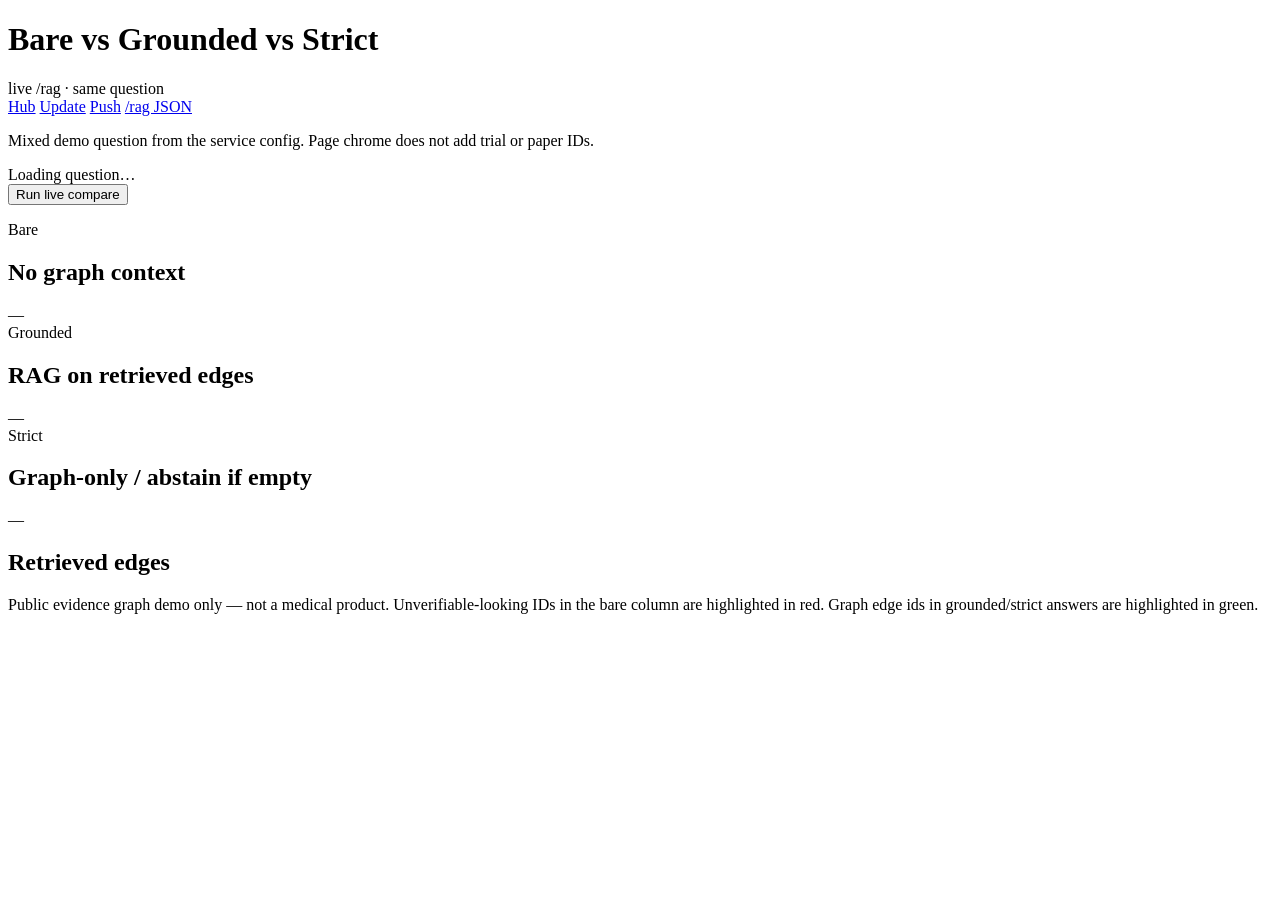
==== living_evidence_graph/static/compare.html @ 12453733 "Serve live compare/update/push HTML and bind demo sessions to the Keytruda graph. One-click /push no" ====
<!DOCTYPE html>
<html lang="en">
<head>
<meta charset="utf-8"/>
<meta name="viewport" content="width=device-width, initial-scale=1"/>
<title>Compare · Living Evidence Graph</title>
<link rel="stylesheet" href="/assets/style.css"/>
</head>
<body>
<div class="wrap">
  <header class="top">
    <h1>Bare vs Grounded vs Strict</h1>
    <span class="badge">live /rag · same question</span>
  </header>
  <nav class="links">
    <a href="/">Hub</a>
    <a href="/update">Update</a>
    <a href="/push">Push</a>
    <a href="/rag">/rag JSON</a>
  </nav>
  <p class="sub">Mixed demo question from the service config. Page chrome does not add trial or paper IDs.</p>
  <div id="question" class="question">Loading question…</div>
  <button type="button" id="run">Run live compare</button>
  <p class="status" id="status"></p>
  <div class="cols-3">
    <div class="panel">
      <div class="label bare">Bare</div>
      <h2>No graph context</h2>
      <div class="answer" id="bare">—</div>
    </div>
    <div class="panel">
      <div class="label grounded">Grounded</div>
      <h2>RAG on retrieved edges</h2>
      <div class="answer" id="grounded">—</div>
    </div>
    <div class="panel">
      <div class="label strict">Strict</div>
      <h2>Graph-only / abstain if empty</h2>
      <div class="answer" id="strict">—</div>
    </div>
  </div>
  <div class="panel" style="margin-top:12px">
    <h2>Retrieved edges</h2>
    <ul class="edges" id="edges"></ul>
  </div>
  <div class="disclaimer" id="disclaimer">
    Public evidence graph demo only — not a medical product.
    Unverifiable-looking IDs in the bare column are highlighted in red.
    Graph edge ids in grounded/strict answers are highlighted in green.
  </div>
</div>
<script>
const ID_RE = /\b(NCT\d+|PMID[:\s]?\d+|CHEMBL\d+|ENSG\d+|MONDO_\d+|setid:[0-9a-f-]+)\b/gi;
const EDGE_RE = /\b(edge_\d+|edge:[A-Za-z0-9:_-]+)\b/g;

function esc(s) {
  return String(s || "").replace(/[&<>"]/g, (c) => ({"&":"&amp;","<":"&lt;",">":"&gt;","\"":"&quot;"}[c]));
}
function knownIds(edges) {
  const set = new Set();
  for (const e of edges || []) {
    const blob = [e.id, e.source, e.target, e.source_label, e.target_label]
      .concat(e.sources || []).concat(e.evidence_urls || []).join(" ");
    String(blob).replace(ID_RE, (m) => { set.add(m.toUpperCase().replace(/\s+/g, "")); return m; });
  }
  return set;
}
function markBare(text, known) {
  return esc(text).replace(ID_RE, (m) => {
    const key = m.toUpperCase().replace(/\s+/g, "");
    if (known.has(key)) return esc(m);
    return '<mark class="unverifiable">' + esc(m) + "</mark>";
  });
}
function markEdges(text) {
  return esc(text).replace(EDGE_RE, (m) => '<mark class="edge-id">' + esc(m) + "</mark>");
}

let question = "";

async function boot() {
  const s = await fetch("/session").then((r) => r.json());
  question = s.demo_question || "";
  document.getElementById("question").textContent = question;
  if (s.disclaimer) document.getElementById("disclaimer").textContent = s.disclaimer;
}

async function run() {
  const btn = document.getElementById("run");
  const status = document.getElementById("status");
  btn.disabled = true;
  status.textContent = "Calling POST /rag (bare + grounded + strict)…";
  try {
    const r = await fetch("/rag", {
      method: "POST",
      headers: {"content-type": "application/json"},
      credentials: "same-origin",
      body: JSON.stringify({question: question, k: 8, strict: true}),
    });
    const data = await r.json();
    if (!r.ok) throw new Error(data.detail || r.status);
    const edges = data.retrieved_edges || [];
    const known = knownIds(edges);
    document.getElementById("bare").innerHTML = markBare((data.bare || {}).text, known);
    document.getElementById("grounded").innerHTML = markEdges((data.grounded || {}).text);
    document.getElementById("strict").innerHTML = markEdges(((data.strict || {}).text) || "");
    document.getElementById("edges").innerHTML = edges.map((e) =>
      "<li><code>" + esc(e.id) + "</code> · " + esc(e.type) + " · " +
      esc(e.source_label || e.source) + " → " + esc(e.target_label || e.target) + "</li>"
    ).join("") || "<li>No edges retrieved.</li>";
    status.textContent = "graph_slug=" + (data.graph_slug || "default") +
      " · " + edges.length + " edges · gemini_used=" + data.gemini_used;
    if (data.disclaimer) document.getElementById("disclaimer").textContent = data.disclaimer;
  } catch (err) {
    status.textContent = "RAG failed: " + err;
  } finally {
    btn.disabled = false;
  }
}

document.getElementById("run").addEventListener("click", run);
boot();
</script>
</body>
</html>
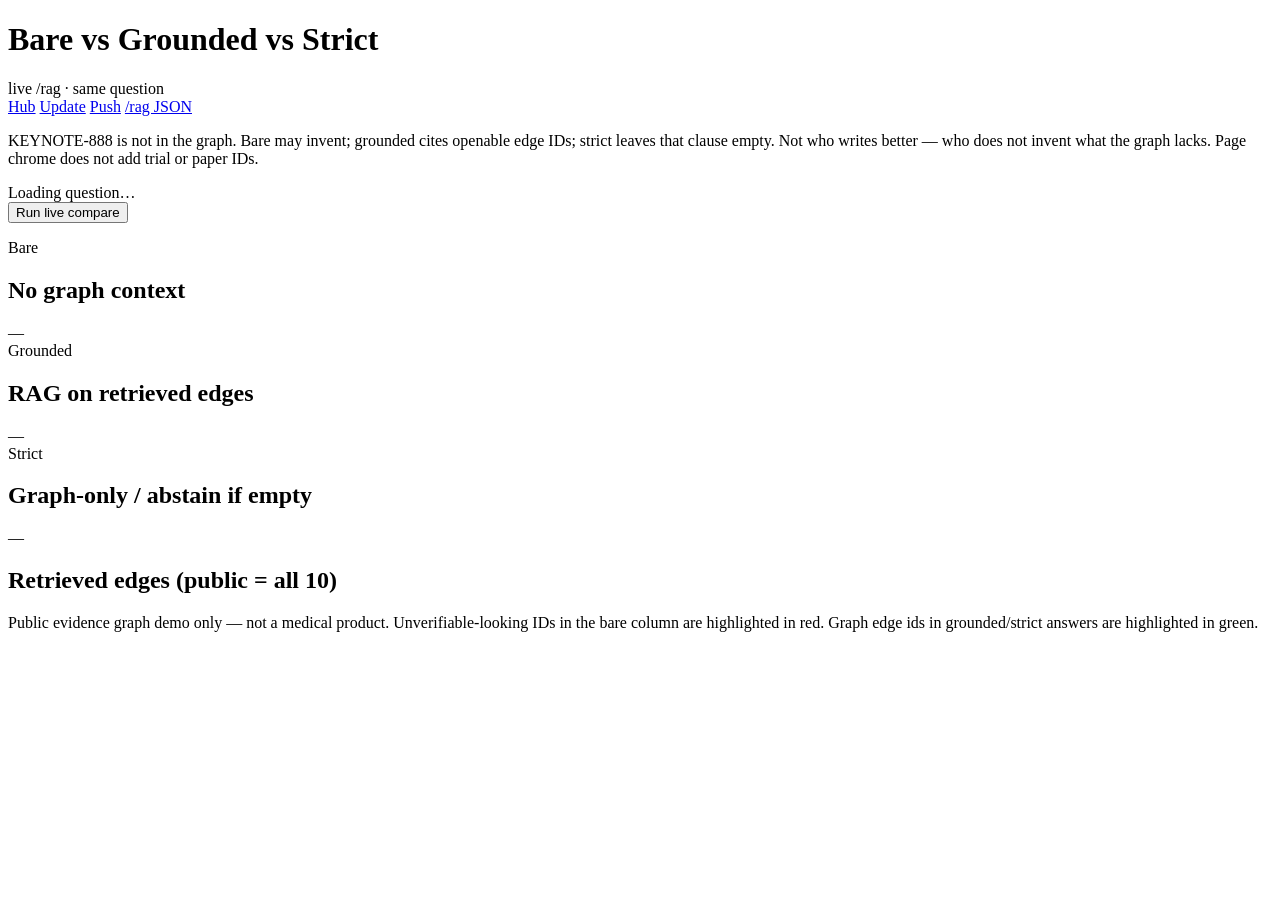
==== commit da3de452: "Make the KEYNOTE-888 trap the live compare contrast. Same mixed question: graph-backed clauses plus " ====
--- a/living_evidence_graph/static/compare.html
+++ b/living_evidence_graph/static/compare.html
@@ -18,7 +18,7 @@
     <a href="/push">Push</a>
     <a href="/rag">/rag JSON</a>
   </nav>
-  <p class="sub">Mixed demo question from the service config. Page chrome does not add trial or paper IDs.</p>
+  <p class="sub">KEYNOTE-888 is not in the graph. Bare may invent; grounded cites openable edge IDs; strict leaves that clause empty. Not who writes better — who does not invent what the graph lacks. Page chrome does not add trial or paper IDs.</p>
   <div id="question" class="question">Loading question…</div>
   <button type="button" id="run">Run live compare</button>
   <p class="status" id="status"></p>
@@ -40,7 +40,7 @@
     </div>
   </div>
   <div class="panel" style="margin-top:12px">
-    <h2>Retrieved edges</h2>
+    <h2>Retrieved edges (public = all 10)</h2>
     <ul class="edges" id="edges"></ul>
   </div>
   <div class="disclaimer" id="disclaimer">
@@ -52,6 +52,27 @@
 <script>
 const ID_RE = /\b(NCT\d+|PMID[:\s]?\d+|CHEMBL\d+|ENSG\d+|MONDO_\d+|setid:[0-9a-f-]+)\b/gi;
 const EDGE_RE = /\b(edge_\d+|edge:[A-Za-z0-9:_-]+)\b/g;
+
+
+function sourceLabels(e) {
+  const src = (e.sources || []).filter(Boolean);
+  if (src.length) return src.join(", ");
+  const labels = [];
+  for (const u of e.evidence_urls || []) {
+    let host = "";
+    try { host = new URL(u).hostname.replace(/^www\./, "").toLowerCase(); } catch { continue; }
+    let label = host;
+    if (host.includes("opentargets")) label = "opentargets";
+    else if (host.includes("chembl") || (host.includes("ebi.ac.uk") && String(u).includes("chembl"))) label = "chembl";
+    else if (host.includes("clinicaltrials")) label = "clinicaltrials";
+    else if (host.includes("pubmed") || host.includes("ncbi.nlm.nih.gov")) label = "pubmed";
+    else if (host.includes("europepmc")) label = "europepmc";
+    else if (host.includes("dailymed")) label = "dailymed";
+    else if (host.includes("fda.gov") || host.includes("openfda")) label = "openfda";
+    if (label && !labels.includes(label)) labels.push(label);
+  }
+  return labels.join(", ");
+}
 
 function esc(s) {
   return String(s || "").replace(/[&<>"]/g, (c) => ({"&":"&amp;","<":"&lt;",">":"&gt;","\"":"&quot;"}[c]));
@@ -95,7 +116,7 @@
       method: "POST",
       headers: {"content-type": "application/json"},
       credentials: "same-origin",
-      body: JSON.stringify({question: question, k: 8, strict: true}),
+      body: JSON.stringify({question: question, strict: true}),
     });
     const data = await r.json();
     if (!r.ok) throw new Error(data.detail || r.status);
@@ -106,7 +127,9 @@
     document.getElementById("strict").innerHTML = markEdges(((data.strict || {}).text) || "");
     document.getElementById("edges").innerHTML = edges.map((e) =>
       "<li><code>" + esc(e.id) + "</code> · " + esc(e.type) + " · " +
-      esc(e.source_label || e.source) + " → " + esc(e.target_label || e.target) + "</li>"
+      esc(e.source_label || e.source) + " → " + esc(e.target_label || e.target) +
+      " · trust=" + esc(e.trust_score) +
+      " · sources=" + esc(sourceLabels(e) || "—") + "</li>"
     ).join("") || "<li>No edges retrieved.</li>";
     status.textContent = "graph_slug=" + (data.graph_slug || "default") +
       " · " + edges.length + " edges · gemini_used=" + data.gemini_used;
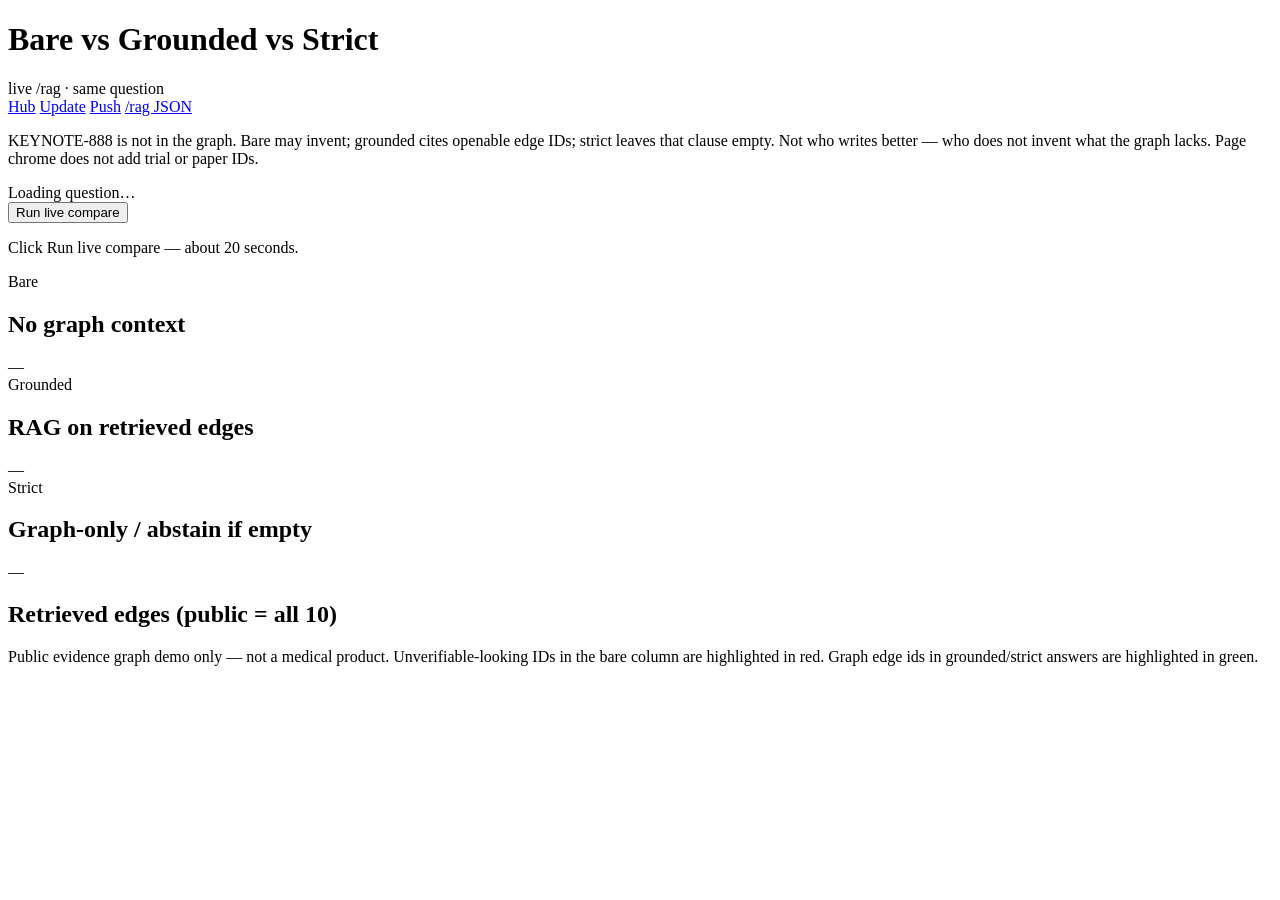
==== commit 88f4d89c: "Compare runs only after the user clicks, and says it takes about 20 seconds." ====
--- a/living_evidence_graph/static/compare.html
+++ b/living_evidence_graph/static/compare.html
@@ -21,7 +21,7 @@
   <p class="sub">KEYNOTE-888 is not in the graph. Bare may invent; grounded cites openable edge IDs; strict leaves that clause empty. Not who writes better — who does not invent what the graph lacks. Page chrome does not add trial or paper IDs.</p>
   <div id="question" class="question">Loading question…</div>
   <button type="button" id="run">Run live compare</button>
-  <p class="status" id="status"></p>
+  <p class="status" id="status">Click Run live compare — about 20 seconds.</p>
   <div class="cols-3">
     <div class="panel">
       <div class="label bare">Bare</div>
